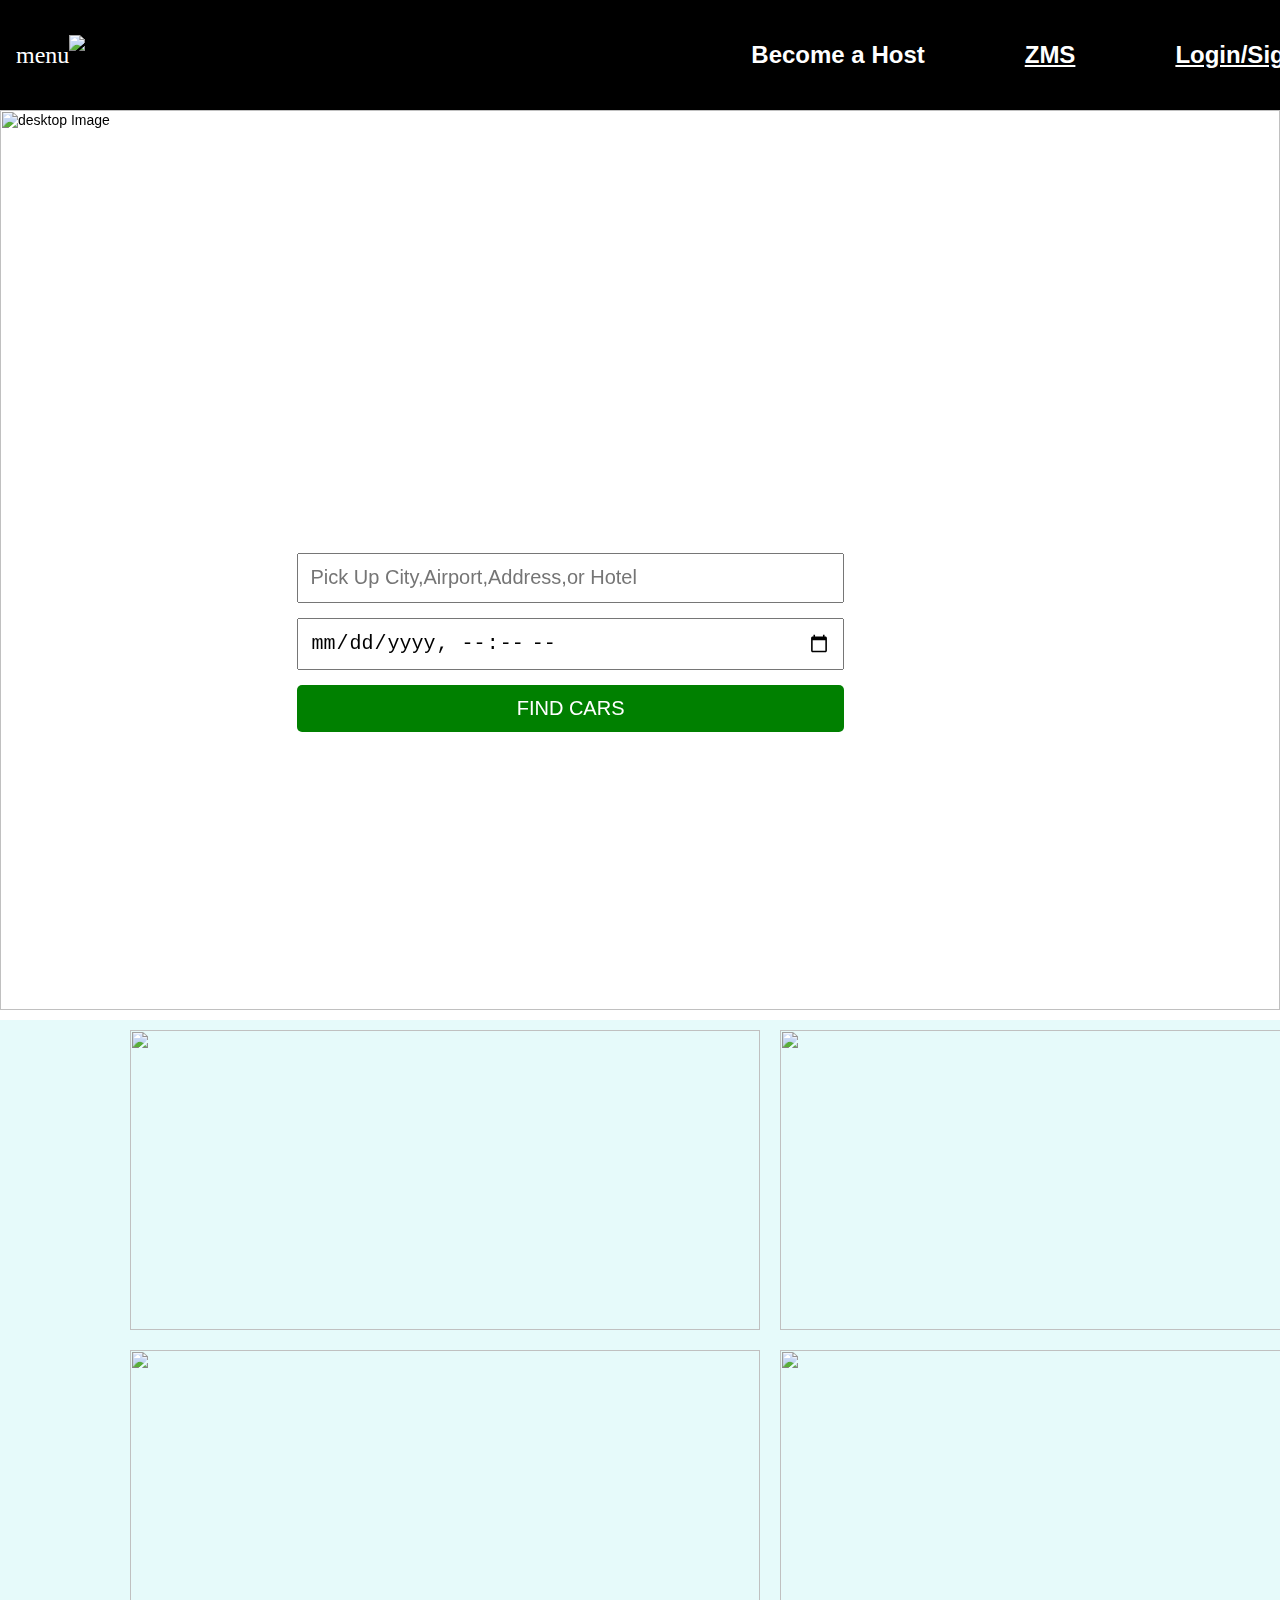
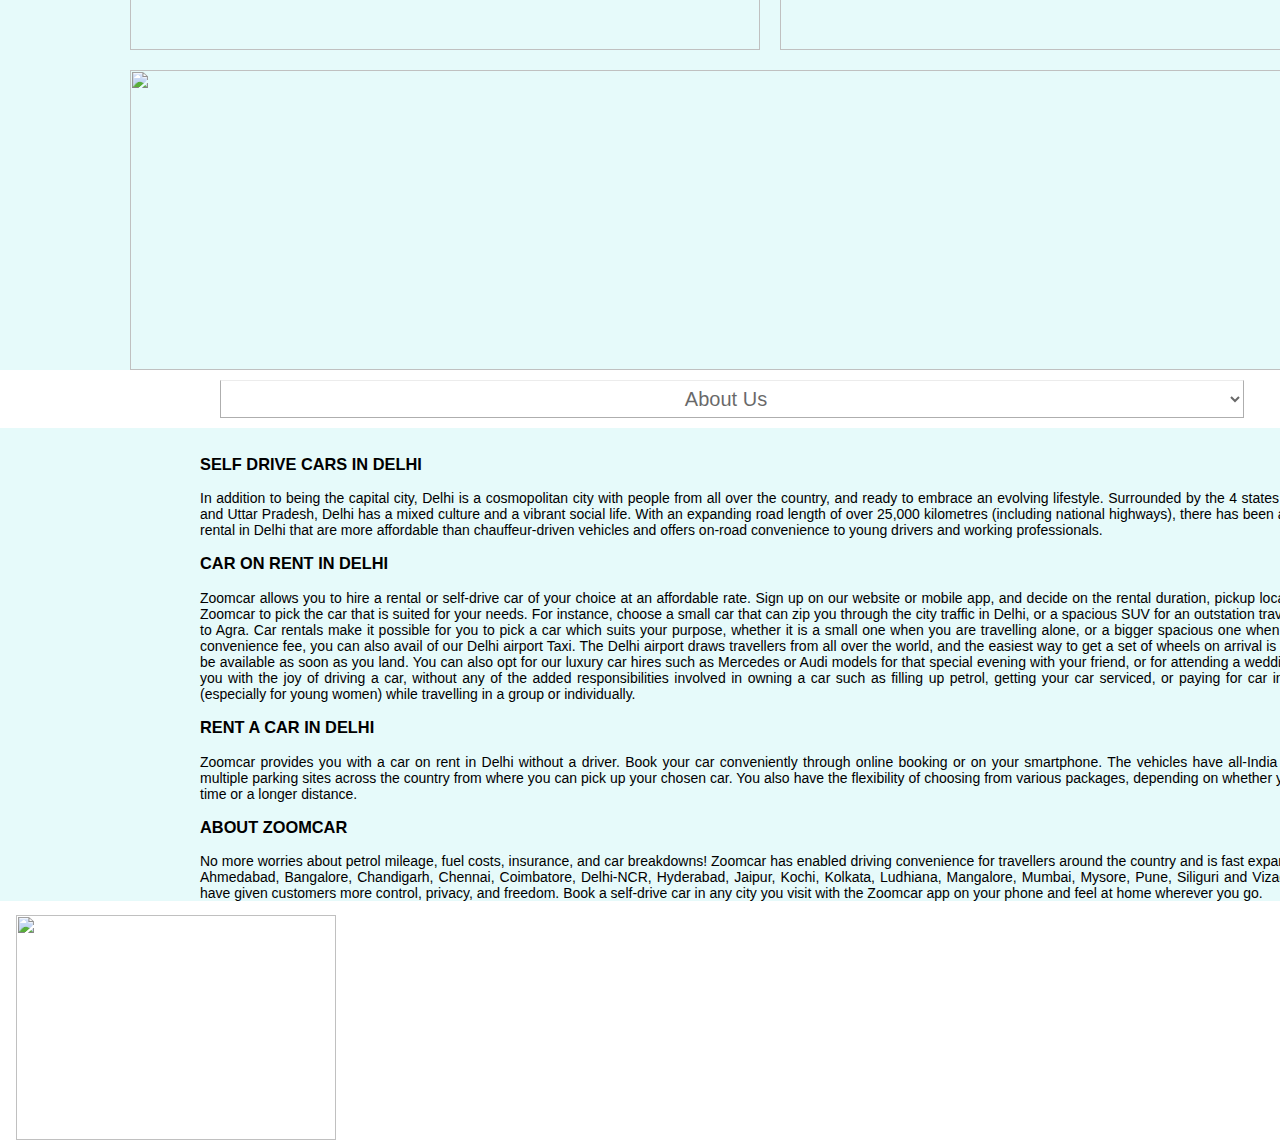
==== day1/index.html @ 5138e257 "update" ====
<html lang="en"><head>
    <meta charset="UTF-8">
    <meta http-equiv="X-UA-Compatible" content="IE=edge">
    <meta name="viewport" content="width=device-width, initial-scale=1.0">
    <title>HomePage</title>
    <link rel="stylesheet" href="homepage.css">
</head>

<body>
    <div class="container">
        <header>
            <div class="hamburger pointer"><i class="material-icons">menu</i></div>
            <h1 id="logo"><a href="file:///C:/Users/ATUL/Desktop/unit%20project-1/quizzical-powder-4322/day1/homepage.html" class="router-link-exact-active router-link-active"><img src="https://www.zoomcar.com/build/98e56e8b0b91e8806885a22ac2bf69a7.png
                " alt="ZOOMCAR"> </a></h1>
            <nav>
                <ul class="right">
                    <li><a>Become a Host</a></li>
                    <li><a href="">ZMS</a></li>
                    <li><a href="">Login/Signup</a></li>
                </ul>
            </nav>
        </header>
        <div id="desktopimage">
            <img style="width:100% ;" src="https://www.zoomcar.com/img/bg-desktop.png" alt="desktop Image">
            <div id="box">
                <form>
                    <input type="text" placeholder="Pick Up City,Airport,Address,or Hotel" id="location">
                    <input type="datetime-local" name="" id="date">
                    <input type="submit" value="FIND CARS">
                </form>
            </div>


        </div>
    </div>
    <div class="card">
        <div>
            <img src="https://zoomcar-assets.zoomcar.com/pictures/original/418d6028cb695a1f4c51e31d190361c03493e257.jpeg?1655973605">
        </div>
        <div>
            <img src="https://zoomcar-assets.zoomcar.com/pictures/original/d70e7f58da384df0f3ba169cf19e8e931879c66c.jpeg?1652354515" alt="">
        </div>
        <div>
            <img src="https://zoomcar-assets.zoomcar.com/pictures/original/e3dfe0ed91abc29facaf56a327b4498ce4e9b75e.jpeg?1652363808" alt="">
        </div>
        <div><img src="https://zoomcar-assets.zoomcar.com/pictures/original/55c3970a33c8f4d10dd3c9ace39d20e32af5c8ba.jpg?1651758755" alt=""></div>
        <div><img src="https://zoomcar-assets.zoomcar.com/pictures/original/1d8cdddd9d45435cbe1b4a5389a5879fc19dc179.jpeg?1652363899" alt=""></div>
    </div>
    <div class="footer">
        <select class="accordionPanel">
            <option value="About Us">About Us</option>
            <option value="Zoomcar Team">Zoomcar Team</option>
            <option value="Zoomcar Subscription">Zoomcar Subscription</option>
            <option value="Zoomcar Blog">Zoomcar Blog</option>
            <option value="Careers @ Zoomcar">Careers @ Zoomcar</option>
        </select>
        <div id="para">
            <h3><b>SELF DRIVE CARS IN DELHI</b></h3>
            <p>In addition to being the capital city, Delhi is a cosmopolitan city with people from all over the
                country, and ready to embrace an evolving lifestyle. Surrounded by the 4 states of Haryana, Rajasthan,
                Punjab, and Uttar Pradesh, Delhi has a mixed culture and a vibrant social life. With an expanding road
                length of over 25,000 kilometres (including national highways), there has been a steady rise in the self
                drive car rental in Delhi that are more affordable than chauffeur-driven vehicles and offers on-road
                convenience to young drivers and working professionals.</p>
            <h3><b>CAR ON RENT IN DELHI</b></h3>
            <p>Zoomcar allows you to hire a rental or self-drive car of your choice at an affordable rate. Sign up on
                our website or mobile app, and decide on the rental duration, pickup location, and car type. You can use
                Zoomcar to pick the car that is suited for your needs. For instance, choose a small car that can zip you
                through the city traffic in Delhi, or a spacious SUV for an outstation travel such as for a drive from
                Delhi to Agra. Car rentals make it possible for you to pick a car which suits your purpose, whether it
                is a small one when you are travelling alone, or a bigger spacious one when you are in a group.
                For a small convenience fee, you can also avail of our Delhi airport Taxi. The Delhi airport draws
                travellers from all over the world, and the easiest way to get a set of wheels on arrival is to hire a
                self-drive car which will be available as soon as you land. You can also opt for our luxury car hires
                such as Mercedes or Audi models for that special evening with your friend, or for attending a wedding in
                the city. Zoomcar provides you with the joy of driving a car, without any of the added responsibilities
                involved in owning a car such as filling up petrol, getting your car serviced, or paying for car
                insurance. It also ensures safety (especially for young women) while travelling in a group or
                individually.</p>
            <h3><b>RENT A CAR IN DELHI</b></h3>
            <p>Zoomcar provides you with a car on rent in Delhi without a driver. Book your car conveniently through
                online booking or on your smartphone. The vehicles have all-India permits, and Zoomcar provides multiple
                parking sites across the country from where you can pick up your chosen car. You also have the
                flexibility of choosing from various packages, depending on whether you need the vehicle for a longer
                time or a longer distance.</p>
            <h3><b>ABOUT ZOOMCAR</b></h3>
            <p>No more worries about petrol mileage, fuel costs, insurance, and car breakdowns! Zoomcar has enabled
                driving convenience for travellers around the country and is fast expanding its reach to cities
                including Ahmedabad, Bangalore, Chandigarh, Chennai, Coimbatore, Delhi-NCR, Hyderabad, Jaipur, Kochi,
                Kolkata, Ludhiana, Mangalore, Mumbai, Mysore, Pune, Siliguri and Vizag.
                Self-drive cars from Zoomcar have given customers more control, privacy, and freedom. Book a self-drive
                car in any city you visit with the Zoomcar app on your phone and feel at home wherever you go.
            </p>
        </div>
    </div>
    <div id="slogn">
        <img src="	https://www.zoomcar.com/build/6b51f1464b17dbb1d002f16e26572662.png" alt="">
    </div>



</body></html>
---- day1/homepage.css ----
body {
    background: rgb(255 255 255);
    background-image: initial;
    background-position-x: initial;
    background-position-y: initial;
    background-size: initial;
    background-repeat-x: initial;
    background-repeat-y: initial;
    background-attachment: initial;
    background-origin: initial;
    background-clip: initial;
    background-color: rgb(255, 255, 255);
    font-family: -apple-system, BlinkMacSystemFont, Segoe UI, Roboto, Helvetica, Arial, sans-serif;
    font-style: normal;
    font-size: 14px;
    -webkit-font-smoothing: antialiased;
    padding: 0;
    margin: 0;
    min-height: 100%;
    box-sizing: border-box;
}
header {
    width: 130%;
    background-color: rgb(0 0 0);
    color: rgb(255 255 255);
    padding: 16px;
    padding-top: 16px;
    padding-right: 16px;
    padding-bottom: 16px;
    padding-left: 16px;
    display: flex;
    align-items: center;
}
header #logo a {

    background-repeat: no-repeat;
    font-size: 0;
    height: 40px;
    width: 182px;
    display: block;
}
.material-icons {
    font-family: 'Material Icons';
    font-weight: normal;
    font-style: normal;
    font-size: 24px;
    line-height: 1;
    letter-spacing: normal;
    text-transform: none;
    display: inline-block;
    white-space: nowrap;
    word-wrap: normal;
    direction: ltr;
    -webkit-font-smoothing: antialiased;
}
header nav ul {
    margin: 0;
    display: flex;
    justify-content: space-around;
    list-style: none;
    list-style-position: initial;
    list-style-image: initial;
    list-style-type: none;
    font-weight: bold;
    font-size: 18px;
}
.right{
    display: flex;
    gap: 100px;
    padding:0px 0px 0px 500px;
    
}
a{
    font-size: x-large;
    color: white;
}
#desktopimage{
    margin-top:0px;
    position: sticky;
    top:0px;
    z-index: 10;
}
#box{
    width: 50%;
    height: auto;
    position:absolute;
    top:20px;
    z-index: 9;
    margin-left: 265px;
    margin-right: 115px;
    margin-top: 370px;

}

form {
    width: 90%;
    margin: 3% auto;
    padding: 3%;
}
  input[type="submit"] {
    background-color:green;
    color: white;
    padding: 12px 20px;
    border: none;
    border-radius: 5px;
    cursor: pointer;
    width: 95%;
    font-size: 20px;
  }
  input{
    display: block;
    width: 95%;
    margin: 15px 0px;
    font-size: 20px;
    padding: 2%;
  }
.card{
    width: 100%;
    display: grid;
    grid-template-columns: repeat(2,1fr);
    grid-template-rows: repeat(3,300px);
    grid-template-areas:
    "a b"
    "c d"
    "e e";
    gap:20px;
    margin:auto;
    margin-top: 10px;
    padding:10px 100px 0px 130px;
    background-color: rgb(230, 250, 250);
}
.card>div:nth-child(1)
{
    grid-area: a;
}
.card>div:nth-child(2)
{
    grid-area: b;
}
.card>div:nth-child(3)
{
    grid-area: c;
}
.card>div:nth-child(4)
{
    grid-area: d;
}
.card>div:nth-child(5)
{
    grid-area: e;
}

.card>div{
    width: 100%;
}
.card img{
    width:100%;
    height: 100%;
}
select{
    width: 80%;
    text-align: center;
    font-weight: 400;
    background-color: rgb(255 255 255);
    border-top: solid 1px rgb(0 0 0 / 12%);
    color: rgb(0 0 0);
    opacity: 0.59;
    display: block;
    margin: 10px 10px 0px 220px;
    font-size: 20px;
    padding: 0.5%;
}
#para{
    width: 100%;
    height: auto;
    padding: 10px 100px 0px 200px;
    margin-top: 10px;

    background-color: rgb(230, 250, 250);
}
#para>p{
    text-align: justify;
}
 #slogn{
    width: 25%;
    height: 25%;
    background-size: contain;
    margin: 0px 16px;
 }
 #slogn>img{
    width:100%  
 }
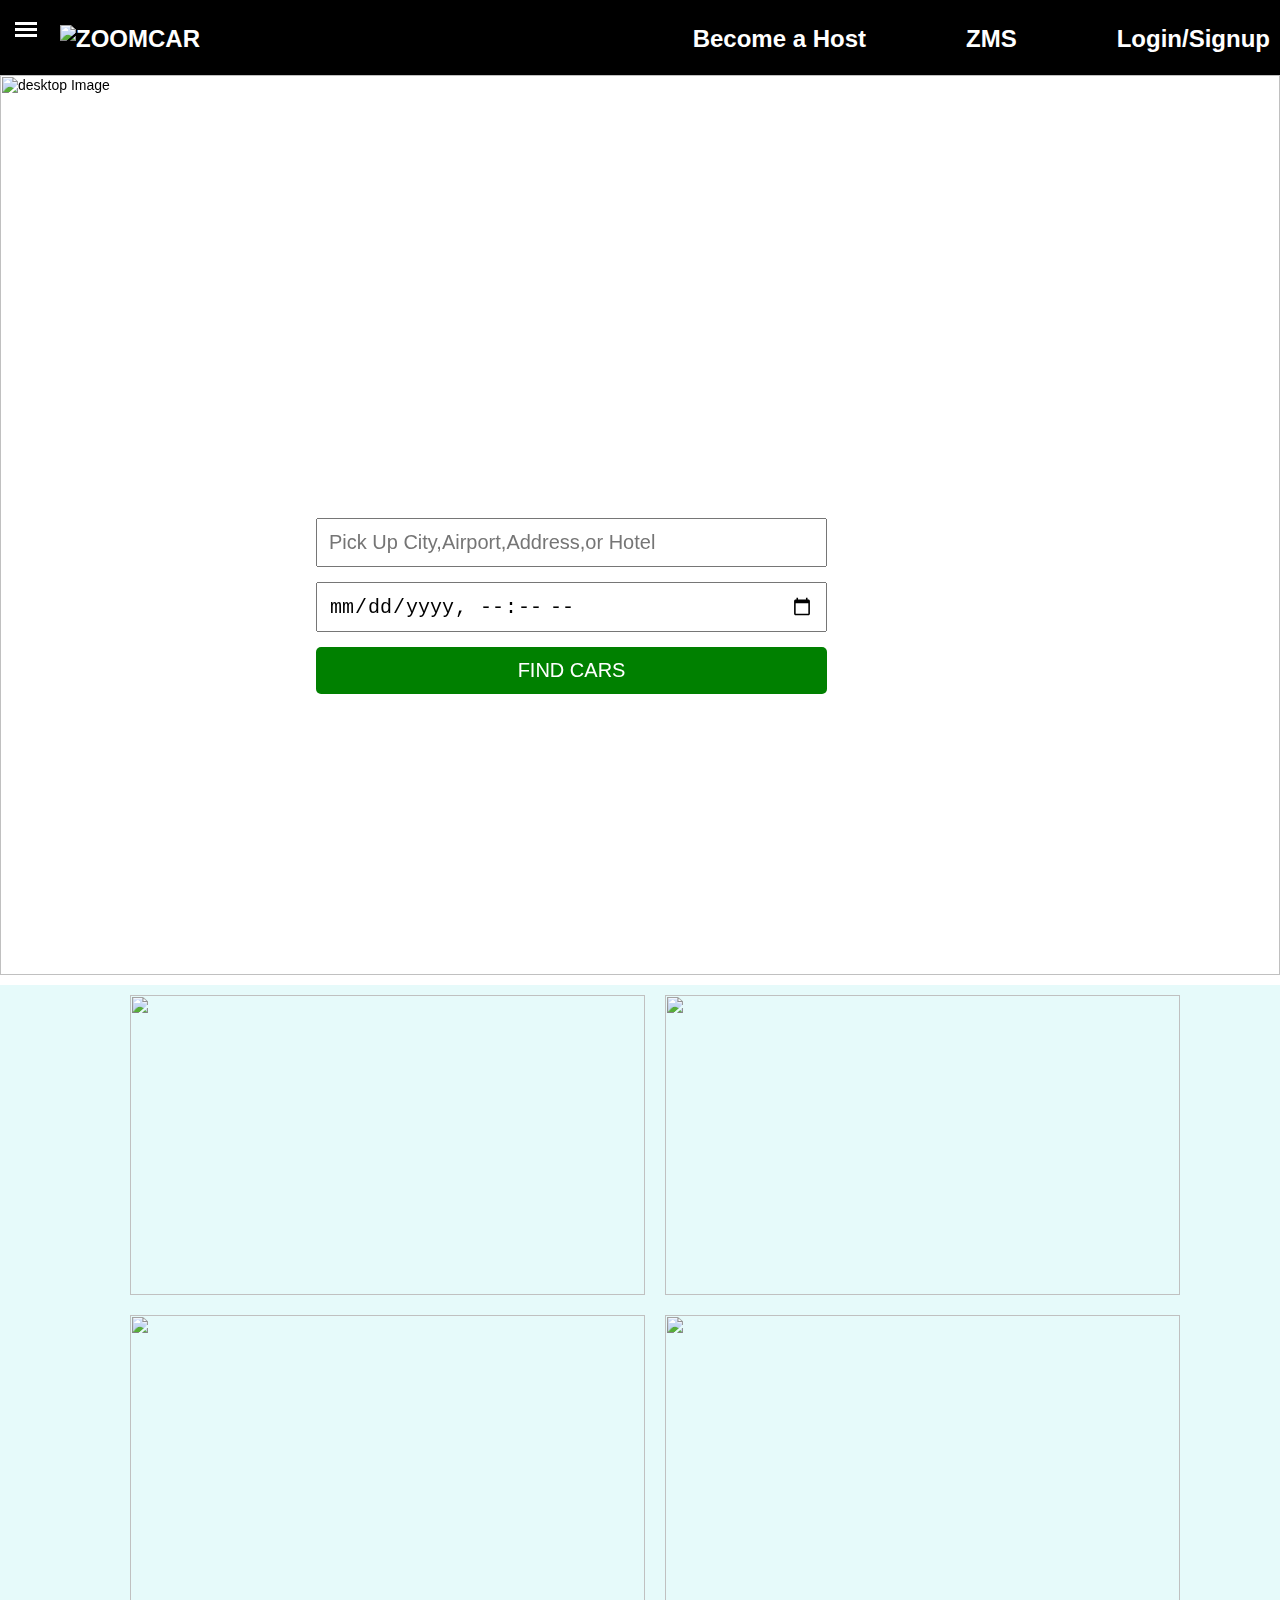
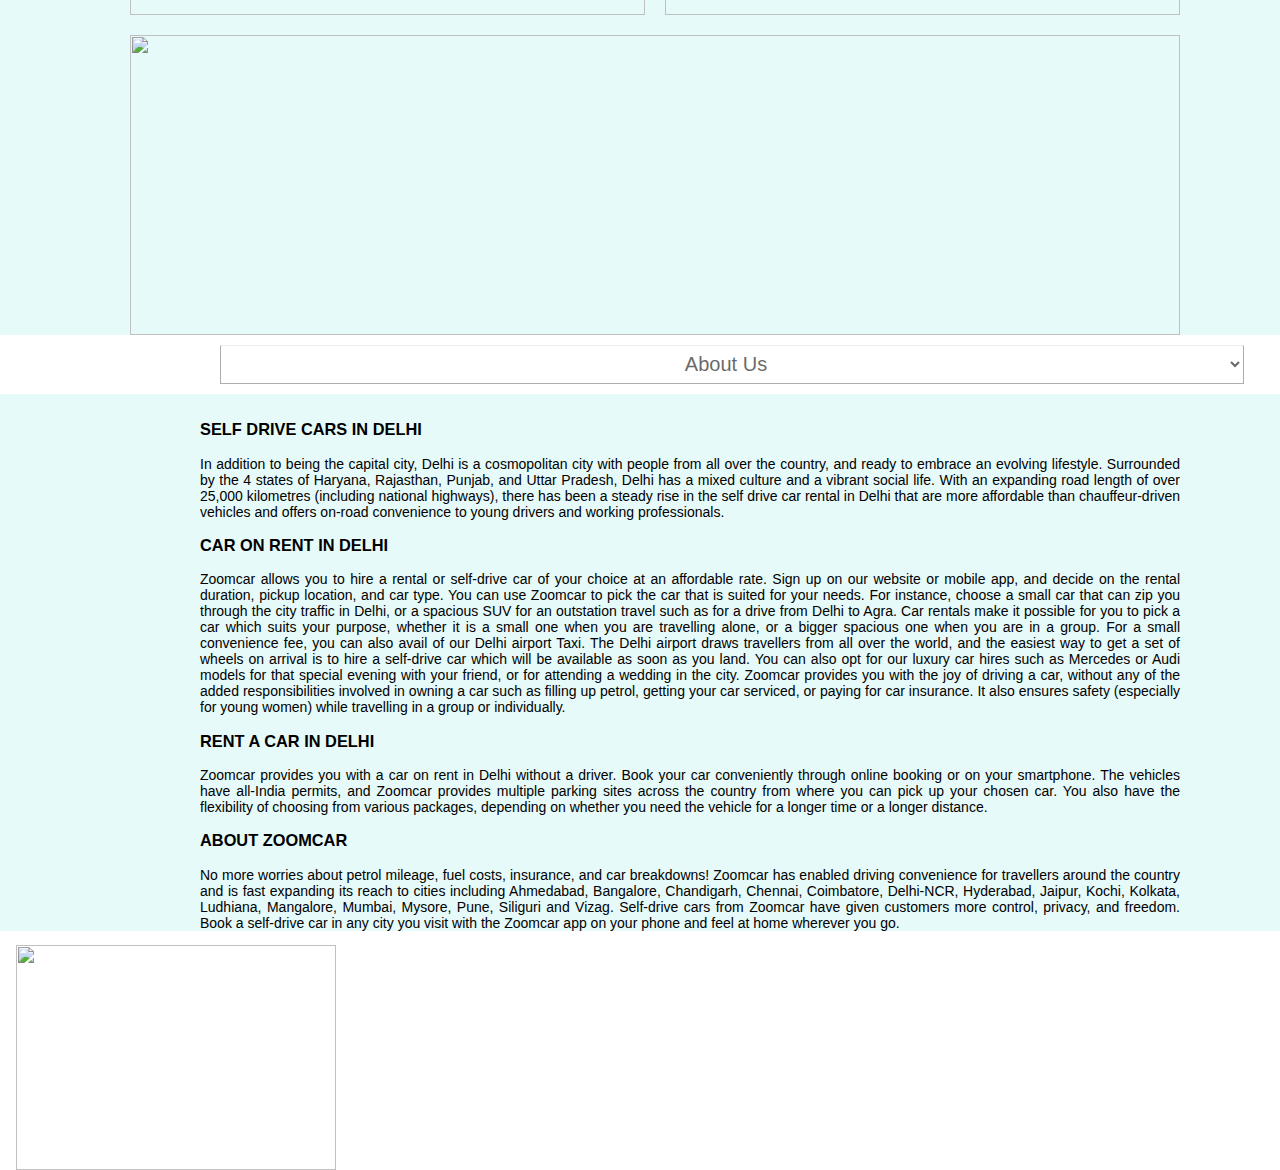
==== commit 4237432d: "day-4 work complete" ====
--- a/day1/index.html
+++ b/day1/index.html
@@ -8,15 +8,30 @@
 
 <body>
     <div class="container">
-        <header>
-            <div class="hamburger pointer"><i class="material-icons">menu</i></div>
+        <header >
+            
+            <input type="checkbox"  id="opensidebarmenu">
+            <label for="opensidebarmenu" class="sidebaricon">
+                <div class="spinner top"></div>
+                <div class="spinner middle"></div>
+                <div class="spinner bottom"></div>
+            </label>
+            <div class="sidebarmenu">
+                <ul class="menu">
+                    <li><a href="C:\Users\ATUL\Desktop\unit project-1\quizzical-powder-4322\day3\login.html">Login or Signup</a></li>
+                    <li><a href="#">Change City</a></li>
+                    <li><a href="#">Zoomcar Fleet Vehicles Policies</a></li>
+                    <li><a href="#">Zoomcar Host Vehicles Policies</a></li>
+                    <li><a href="#">Help & Support</a></li>
+                </ul>
+            </div>
             <h1 id="logo"><a href="file:///C:/Users/ATUL/Desktop/unit%20project-1/quizzical-powder-4322/day1/homepage.html" class="router-link-exact-active router-link-active"><img src="https://www.zoomcar.com/build/98e56e8b0b91e8806885a22ac2bf69a7.png
                 " alt="ZOOMCAR"> </a></h1>
             <nav>
                 <ul class="right">
-                    <li><a>Become a Host</a></li>
+                    <li><a href="file:///C:/Users/ATUL/Desktop/unit%20project-1/quizzical-powder-4322/day4/host.html">Become a Host</a></li>
                     <li><a href="">ZMS</a></li>
-                    <li><a href="">Login/Signup</a></li>
+                    <li><a href="C:\Users\ATUL\Desktop\unit project-1\quizzical-powder-4322\day3\login.html">Login/Signup</a></li>
                 </ul>
             </nav>
         </header>
@@ -24,16 +39,16 @@
             <img style="width:100% ;" src="https://www.zoomcar.com/img/bg-desktop.png" alt="desktop Image">
             <div id="box">
                 <form>
-                    <input type="text" placeholder="Pick Up City,Airport,Address,or Hotel" id="location">
+                    <a href="file:///C:/Users/ATUL/Desktop/unit%20project-1/quizzical-powder-4322/day2/location.html"><input type="text" placeholder="Pick Up City,Airport,Address,or Hotel" id="location"></a>
                     <input type="datetime-local" name="" id="date">
-                    <input type="submit" value="FIND CARS">
+                   <a href=""> <input type="submit" value="FIND CARS"></a>
                 </form>
             </div>
 
 
         </div>
     </div>
-    <div class="card">
+    <div class="card"> 
         <div>
             <img src="https://zoomcar-assets.zoomcar.com/pictures/original/418d6028cb695a1f4c51e31d190361c03493e257.jpeg?1655973605">
         </div>
@@ -99,4 +114,6 @@
 
 
 
-</body></html>+</body>
+</html>
+<script src="homepage.js"></script>--- a/day1/homepage.css
+++ b/day1/homepage.css
@@ -1,11 +1,12 @@
+*{
+    box-sizing: border-box;
+}
 body {
     background: rgb(255 255 255);
     background-image: initial;
     background-position-x: initial;
     background-position-y: initial;
     background-size: initial;
-    background-repeat-x: initial;
-    background-repeat-y: initial;
     background-attachment: initial;
     background-origin: initial;
     background-clip: initial;
@@ -20,23 +21,19 @@
     box-sizing: border-box;
 }
 header {
-    width: 130%;
+    width: 100%;
     background-color: rgb(0 0 0);
     color: rgb(255 255 255);
     padding: 16px;
-    padding-top: 16px;
-    padding-right: 16px;
-    padding-bottom: 16px;
-    padding-left: 16px;
     display: flex;
     align-items: center;
 }
 header #logo a {
 
     background-repeat: no-repeat;
-    font-size: 0;
-    height: 40px;
-    width: 182px;
+    position:absolute;
+    left:60px;
+    top:25px;
     display: block;
 }
 .material-icons {
@@ -66,13 +63,15 @@
 }
 .right{
     display: flex;
+    position:absolute;
+    right:10px;
+    top:25px;
     gap: 100px;
-    padding:0px 0px 0px 500px;
-    
 }
 a{
     font-size: x-large;
     color: white;
+    text-decoration: none;
 }
 #desktopimage{
     margin-top:0px;
@@ -113,6 +112,7 @@
     margin: 15px 0px;
     font-size: 20px;
     padding: 2%;
+    cursor: pointer;
   }
 .card{
     width: 100%;
@@ -190,7 +190,70 @@
  #slogn>img{
     width:100%  
  }
-
-
-
-
+ .sidebaricon{
+
+    width: 22px;
+    height: 22px;
+    position: absolute;
+    z-index: 15;
+    top:22px;
+    left:15px;
+    cursor: pointer;
+ }
+ .sidebarmenu{
+
+    height: 100%;
+    position:fixed;
+    z-index: 11;
+    left:0;
+    top:14;
+    width:350px;
+    margin-top: 60px;
+    background-color: rgb(37, 37, 243);
+    transform: translateX(-350px);
+    transition:transform 250ms  ease-in-out;
+}
+#opensidebarmenu:checked ~ .sidebarmenu{
+    transform: translateX(0px);
+}                       
+.menu{
+    list-style: none;
+    padding:0px 0px 10px 30px;
+    margin:0px;
+}
+.menu li{
+    color: white;
+    border-bottom: 1px solid rgba(255, 255,255,0.10);
+    padding: 5px;
+}
+.menu li a{
+    color: white;
+    display:block;
+    text-decoration: none;
+    text-decoration:uppercase;
+}
+.spinner{
+    height: 3px;
+    background:white;
+    transition: all 0.3s;
+}
+.spinner.middle,.spinner.bottom{
+    margin-top: 3px;
+}
+#opensidebarmenu:checked ~ .sidebaricon > .spinner.middle{
+    opacity: 0;
+}
+#opensidebarmenu:checked ~ .sidebaricon > .spinner.top{
+    transform: rotate(135deg);
+    margin-top: 8px;
+}
+#opensidebarmenu:checked ~ .sidebaricon > .spinner.bottom{
+    transform: rotate(-135deg);
+    margin-top: -9px;
+}
+#opensidebarmenu{
+    width: 0px;
+}
+
+
+
